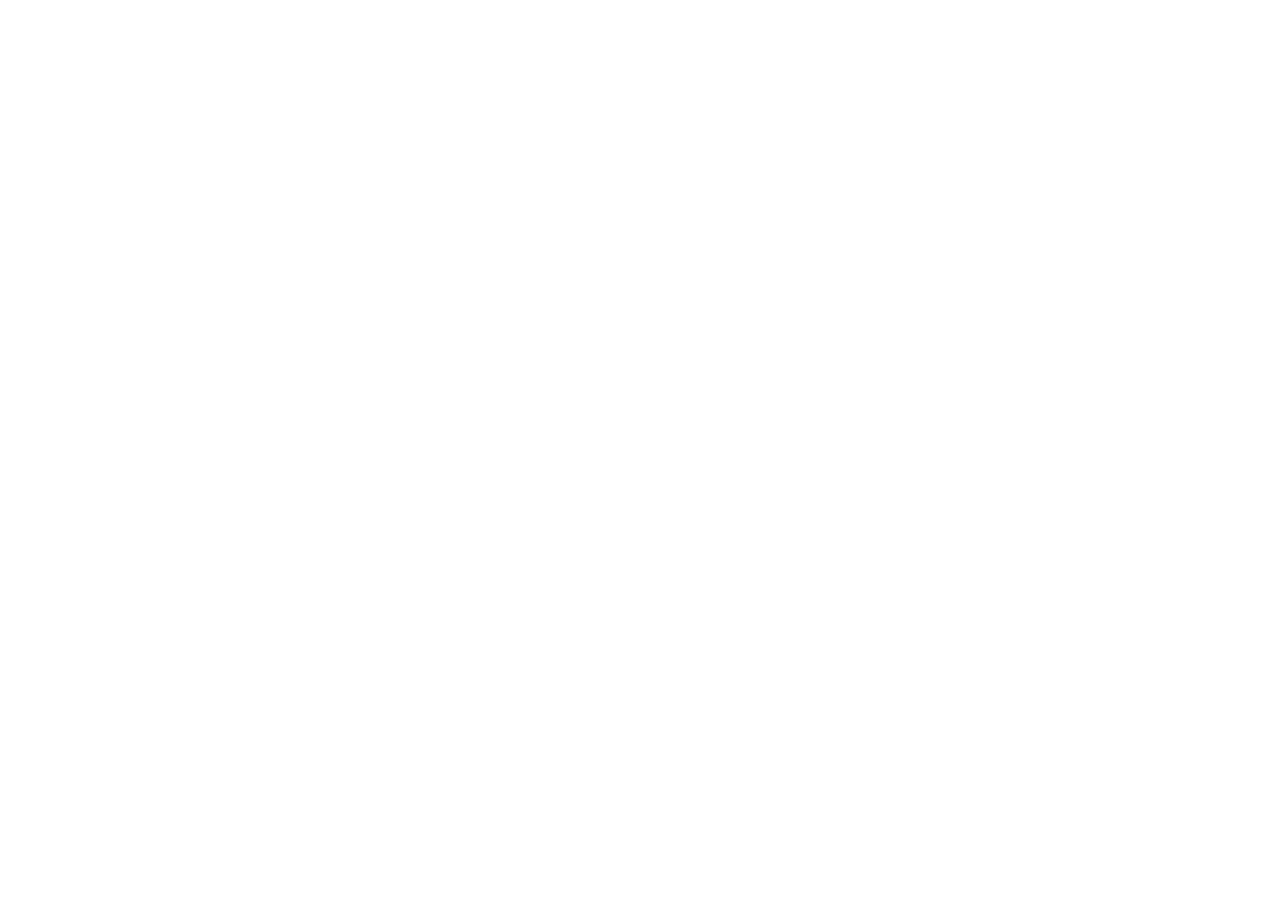
==== Lesson 2/index.html @ 294c5c86 "Lesson 1" ====
<!DOCTYPE html>
<html lang="en">
<head>
    <meta charset="UTF-8">
    <meta name="viewport" content="width=device-width, initial-scale=1.0">
    <title>Document</title>
</head>
<body>
    
</body>
</html>
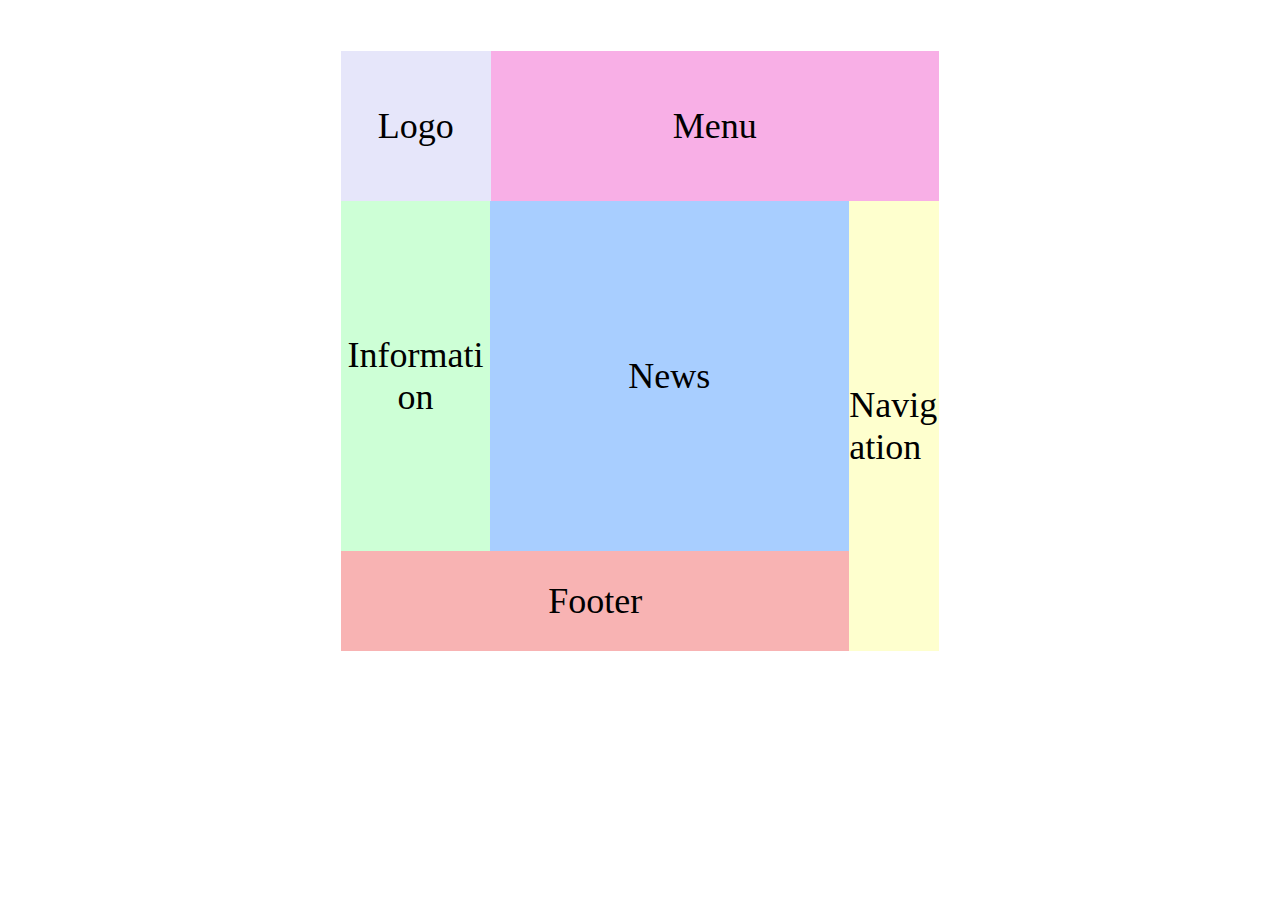
==== commit 441b2a99: "Lesson 1" ====
--- a/Lesson 2/index.html
+++ b/Lesson 2/index.html
@@ -3,9 +3,26 @@
 <head>
     <meta charset="UTF-8">
     <meta name="viewport" content="width=device-width, initial-scale=1.0">
-    <title>Document</title>
+    <title>Document</title> 
+    <link rel="stylesheet" href="style.css">
+  
 </head>
 <body>
+
+    <section>
+        <div id="header">
+        <div class="logo"><span class="span">Logo</span></div>
+        <div class="menu">Menu</div>
+        </div>
+        <div id="content">
+        <div class="inf">Information</div>
+        <div class="news">News</div>
+            <div class="footer">Footer</div>
+        </div>
+        <div id="navigation">
+           <div class="nav"> Navigation</div>
+        </div>
+    </section>
     
 </body>
 </html>--- a/Lesson 2/style.css
+++ b/Lesson 2/style.css
@@ -0,0 +1,84 @@
+body{
+    font-size: 36px;
+
+ }
+ section{
+    box-sizing: border-box;
+     margin: 50px auto;
+     width: 600px;
+     height: 600px;
+     font-size: 0;
+     border: 1px solid rgb(255, 255, 255);
+ }
+ #header{
+     display: block;
+    font-size: 0;
+     text-align: center;
+     width: 100%;
+     height: 150px;
+ }
+ .logo{
+     font-size: 36px;
+     display: inline-block;
+     width: 25%;  
+     padding: 54.3px 0;
+     background-color: lavender;
+ }
+ .menu{
+    font-size: 36px;
+     display: inline-block;
+     width: 75%;
+     padding: 54.3px 0;
+     background-color: rgb(248, 175, 230);
+ }
+ #content{
+    word-wrap: break-word;
+     vertical-align: top;
+    width: 85%;
+    height: 450px;
+    font-size: 0;
+     display: inline-block;
+    text-align: center;
+ }
+ .inf{
+    text-overflow: ellipsis;
+    font-size: 36px;
+    display: inline-block;
+    width: 29.2%;
+    padding: 133.2px 0;
+    background-color: rgb(205, 255, 214);
+
+ }
+ .news{
+     vertical-align: top;
+    font-size: 36px;
+    display: inline-block;
+    width: 70.7%;
+    padding: 153.9px 0;
+    background-color: rgb(168, 206, 255);
+
+ }
+ .footer{
+    font-size: 36px;
+    display: inline-block;
+    width: 100%;
+    padding: 29px 0;
+    background-color: rgb(248, 179, 179);
+
+ }
+ #navigation{
+    word-wrap: break-word;
+    width: 15%;
+    height: 450px;
+    font-size: 0;
+     display: inline-block;
+    
+    
+ }
+ .nav{
+     display: inline-block;
+     font-size: 36px;
+     width: 100%;
+    padding: 183px 0;
+     background-color: rgb(254, 255, 206);
+ }